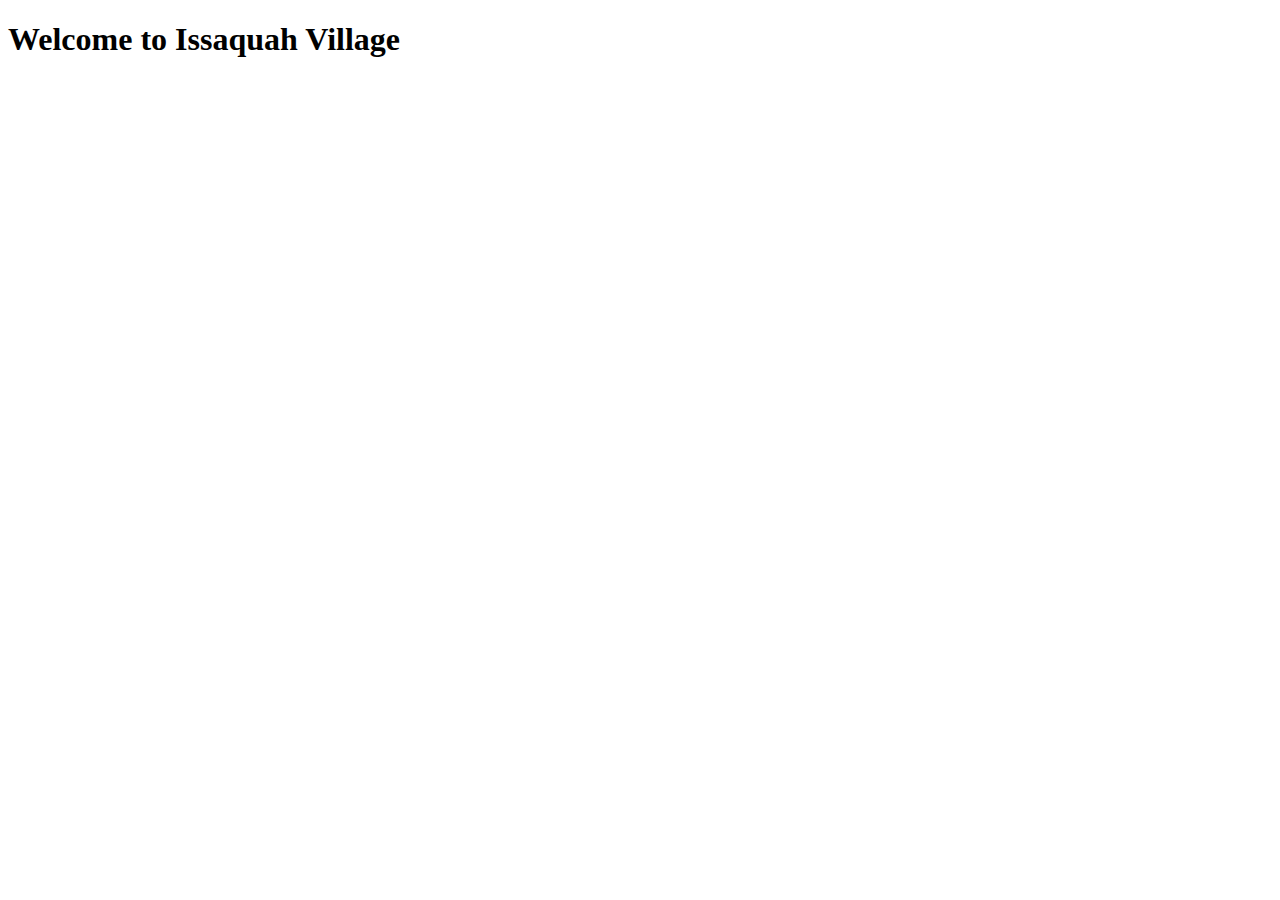
==== index.htm @ 451b54b4 "Create index.htm" ====
<!DOCTYPE html>
<html lang="en">
  <head>
    <meta charset="UTF-8">
    <meta name="viewport" content="width=device-width, initial-scale=1.0">
    <meta http-equiv="X-UA-Compatible" content="ie=edge">
    <title>Issaquah Village Home Owners</title>
    <link rel="stylesheet" href="./style.css">
    <link rel="icon" href="./favicon.ico" type="image/x-icon">
  </head>
  <body>
    <main>
        <h1>Welcome to Issaquah Village</h1>  
    </main>
	<script src="index.js"></script>
  </body>
</html>
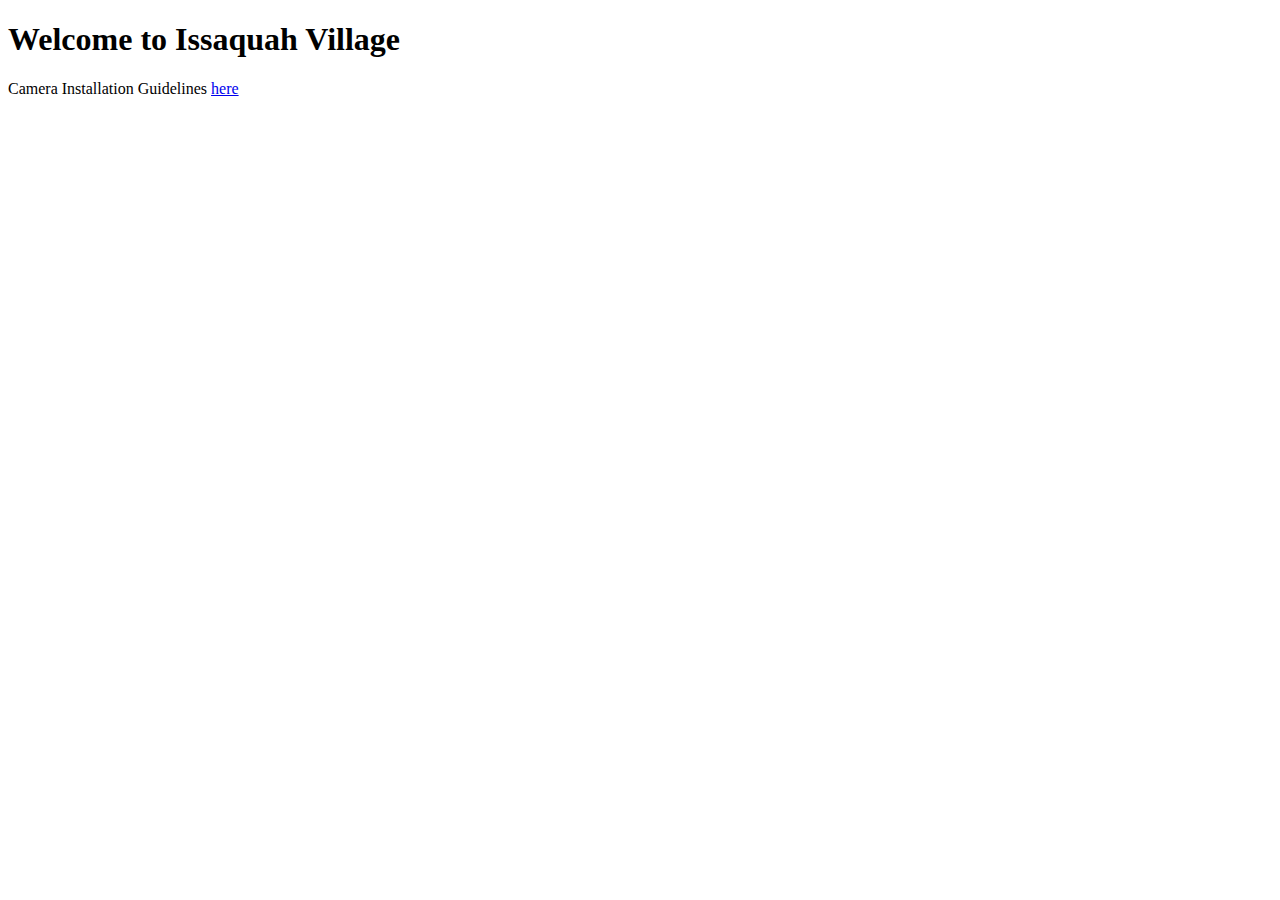
==== commit 5de29d39: "Update index.htm" ====
--- a/index.htm
+++ b/index.htm
@@ -13,5 +13,7 @@
         <h1>Welcome to Issaquah Village</h1>  
     </main>
 	<script src="index.js"></script>
+  Camera Installation Guidelines <a href="camerainstallation.htm">here</a> 
+
   </body>
 </html>
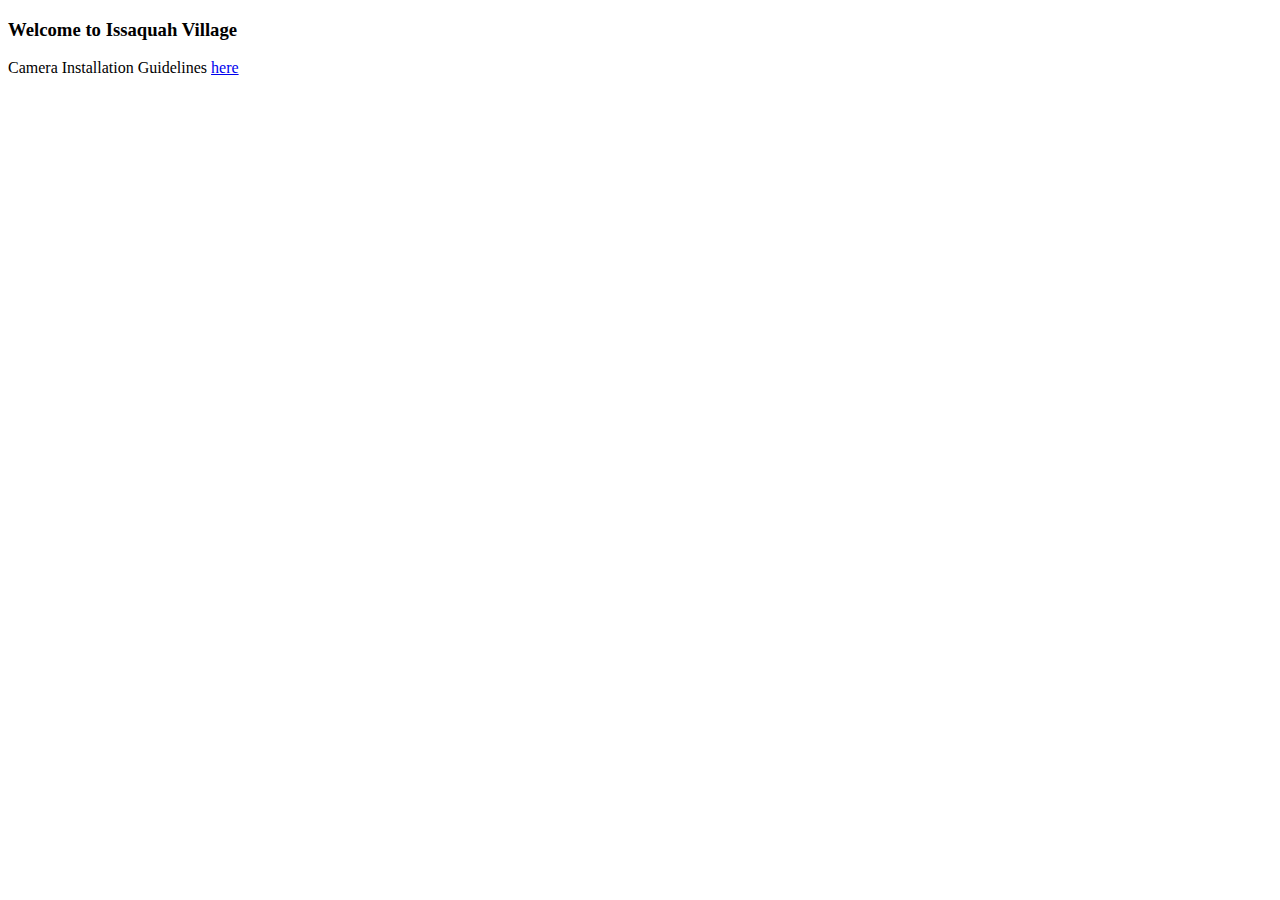
==== commit 2f3b726c: "Update index.htm" ====
--- a/index.htm
+++ b/index.htm
@@ -10,7 +10,7 @@
   </head>
   <body>
     <main>
-        <h1>Welcome to Issaquah Village</h1>  
+        <h3>Welcome to Issaquah Village</h3>  
     </main>
 	<script src="index.js"></script>
   Camera Installation Guidelines <a href="camerainstallation.htm">here</a> 
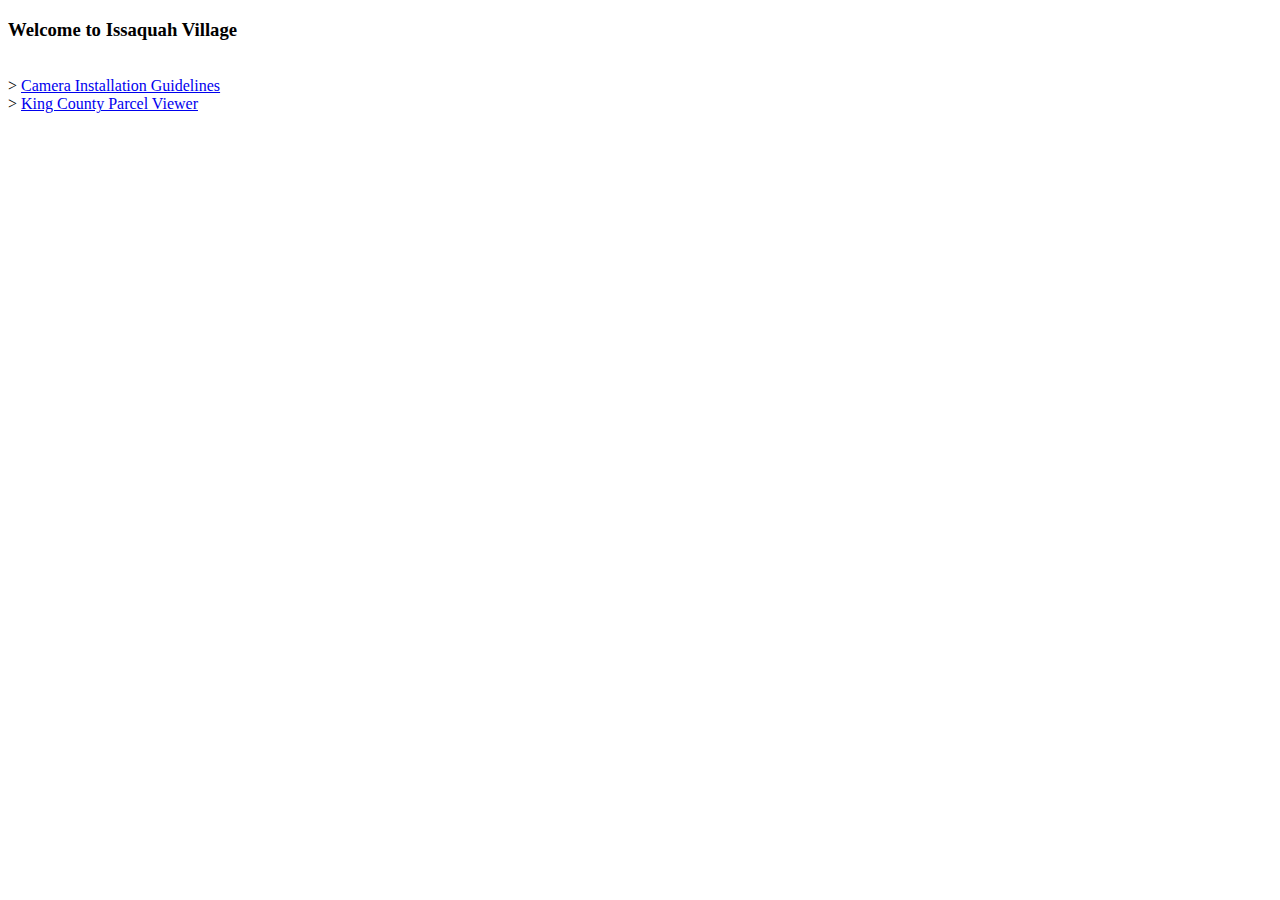
==== commit 670fa741: "Update index.htm" ====
--- a/index.htm
+++ b/index.htm
@@ -13,7 +13,7 @@
         <h3>Welcome to Issaquah Village</h3>  
     </main>
 	<script src="index.js"></script>
-  Camera Installation Guidelines <a href="camerainstallation.htm">here</a> 
-
+  <br>> <a href="camerainstallation.htm">Camera Installation Guidelines </a> 
+  <br>> <a href="https://blue.kingcounty.com/Assessor/eRealProperty/Dashboard.aspx?ParcelNbr=3630500000">King County Parcel Viewer</a> 
   </body>
 </html>
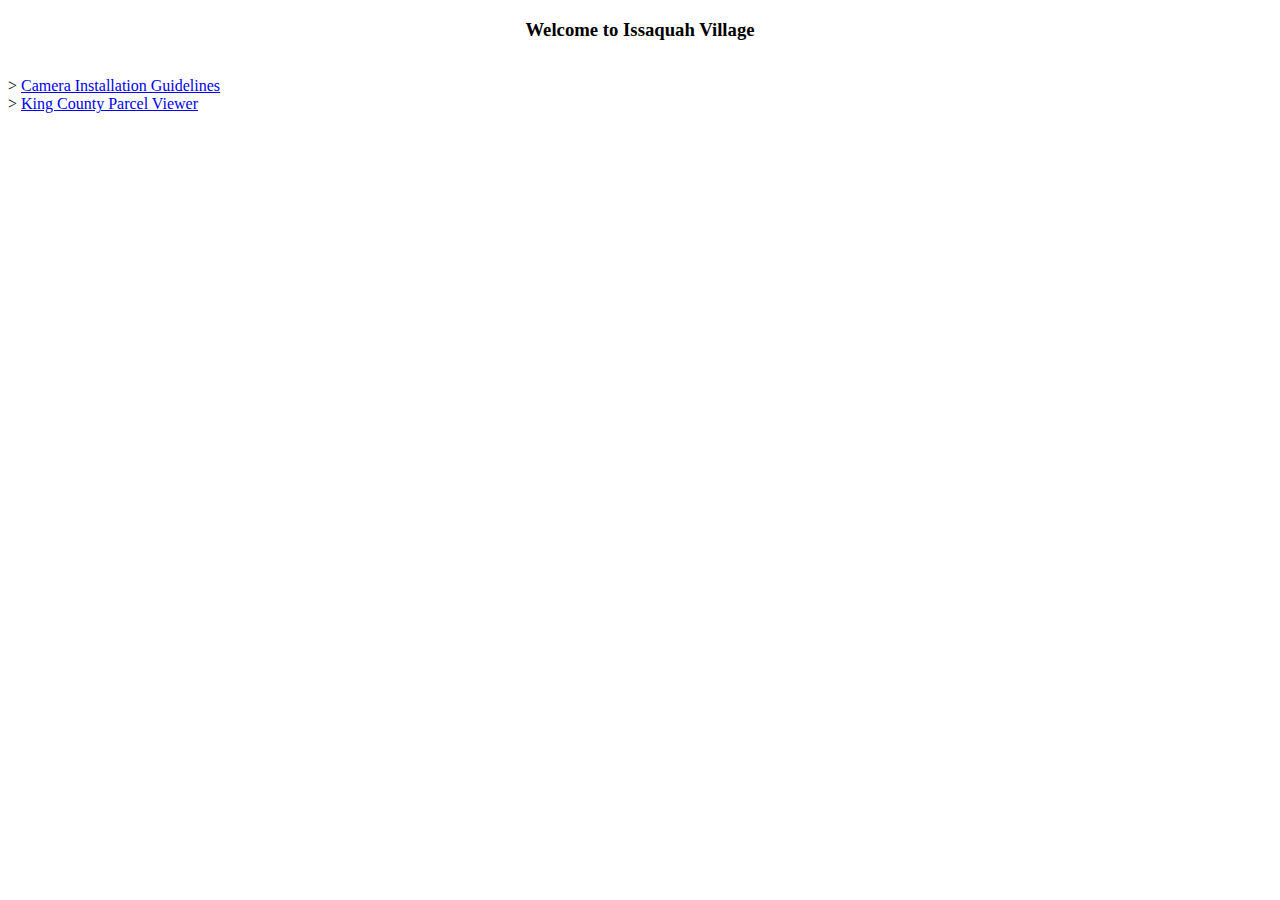
==== commit 312272fa: "Update index.htm" ====
--- a/index.htm
+++ b/index.htm
@@ -5,8 +5,10 @@
     <meta name="viewport" content="width=device-width, initial-scale=1.0">
     <meta http-equiv="X-UA-Compatible" content="ie=edge">
     <title>Issaquah Village Home Owners</title>
+    <base target="_blank" rel="noopener noreferrer">
     <link rel="stylesheet" href="./style.css">
     <link rel="icon" href="./favicon.ico" type="image/x-icon">
+    <style> h3 {text-align: center;} </style>
   </head>
   <body>
     <main>
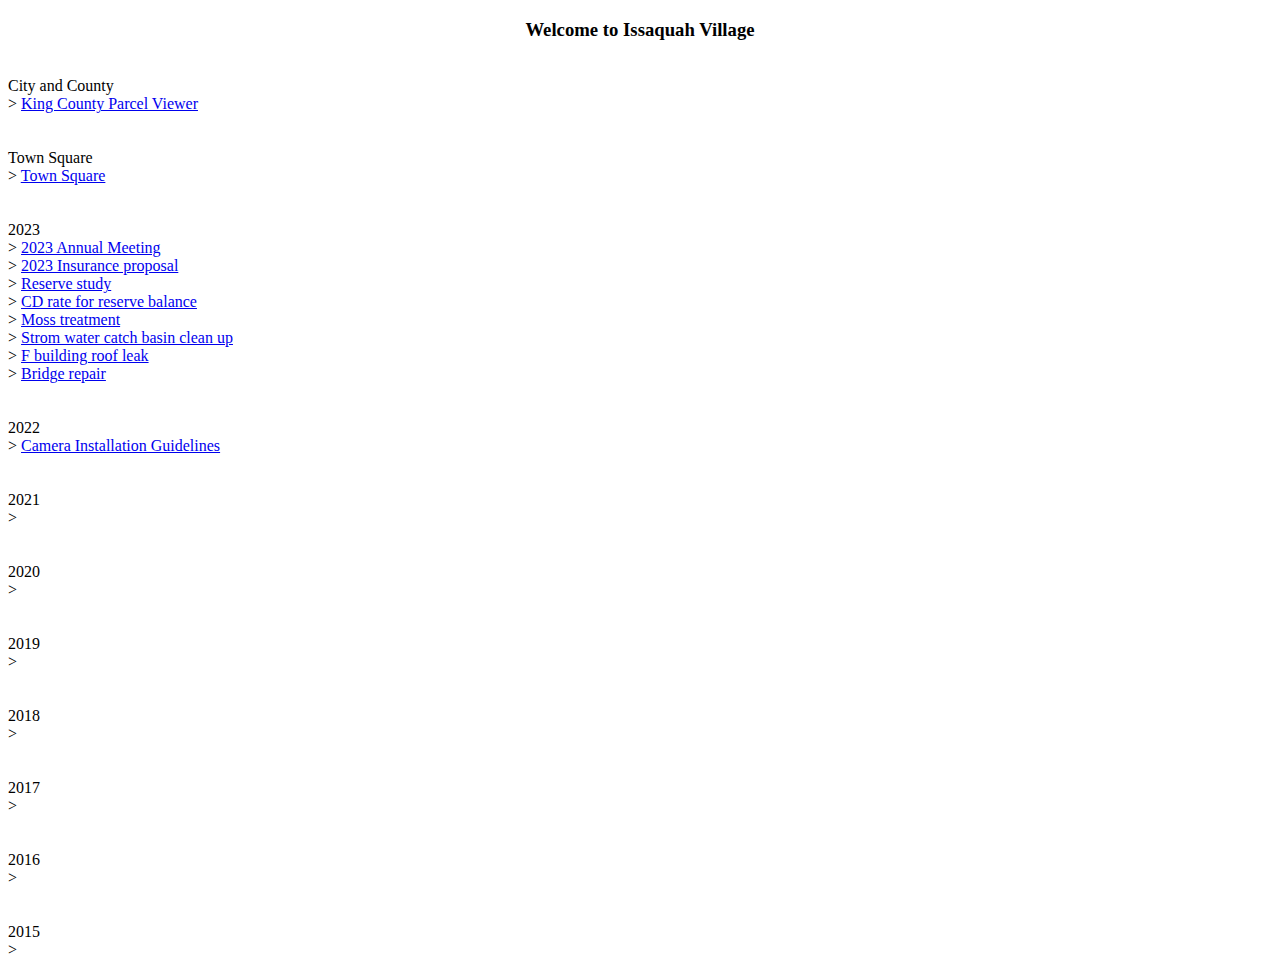
==== commit c1e5ffcf: "Update index.htm" ====
--- a/index.htm
+++ b/index.htm
@@ -15,7 +15,54 @@
         <h3>Welcome to Issaquah Village</h3>  
     </main>
 	<script src="index.js"></script>
-  <br>> <a href="camerainstallation.htm">Camera Installation Guidelines </a> 
-  <br>> <a href="https://blue.kingcounty.com/Assessor/eRealProperty/Dashboard.aspx?ParcelNbr=3630500000">King County Parcel Viewer</a> 
+	<br> <label>City and County</label>
+	<br>> <a href="https://blue.kingcounty.com/Assessor/eRealProperty/Dashboard.aspx?ParcelNbr=3630500000">King County Parcel Viewer</a>
+	<br>
+	<br>
+	<br> <label>Town Square</label>	
+	<br>> <a href="https://app.townsq.io/w/5a5639f0bade922058c7c76c/home">Town Square</a>
+	<br>
+	<br>
+	<br> <label>2023</label>
+	<br>> <a href="https://github.com/issaquahvillage/docs/tree/main/2023/annual_meeting">2023 Annual Meeting</a>
+    <br>> <a href="https://github.com/issaquahvillage/docs/tree/main/2023/insurance">2023 Insurance proposal</a>
+    <br>> <a href="https://github.com/issaquahvillage/docs/tree/main/2023/reservestudy">Reserve study</a>
+    <br>> <a href="https://github.com/issaquahvillage/docs/tree/main/2023/cd">CD rate for reserve balance</a>
+    <br>> <a href="https://github.com/issaquahvillage/docs/tree/main/2023/moss_treatment">Moss treatment</a>
+    <br>> <a href="https://github.com/issaquahvillage/docs/tree/main/2023/StormwaterCatchBasin">Strom water catch basin clean up</a>
+    <br>> <a href="https://github.com/issaquahvillage/docs/tree/main/2023/F_roof_leak">F building roof leak</a> 
+    <br>> <a href="https://github.com/issaquahvillage/docs/tree/main/2023/bridge_repair">Bridge repair</a> 
+    <br>
+    <br> 
+    <br> <label>2022</label>
+    <br>> <a href="camerainstallation.htm">Camera Installation Guidelines </a>  
+    <br>
+    <br> 
+    <br> <label>2021</label>
+    <br>> <a href=""></a> 
+    <br>
+    <br> 
+    <br> <label>2020</label>
+    <br>> <a href=""></a> 
+    <br>
+    <br> 
+    <br> <label>2019</label>
+    <br>> <a href=""></a> 
+    <br>
+    <br> 
+    <br> <label>2018</label>
+    <br>> <a href=""></a> 
+    <br>
+    <br> 
+    <br> <label>2017</label>
+    <br>> <a href=""></a> 
+    <br>
+    <br> 
+    <br> <label>2016</label>
+    <br>> <a href=""></a> 
+    <br>
+    <br> 
+    <br> <label>2015</label>
+    <br>> <a href=""></a> 
   </body>
 </html>
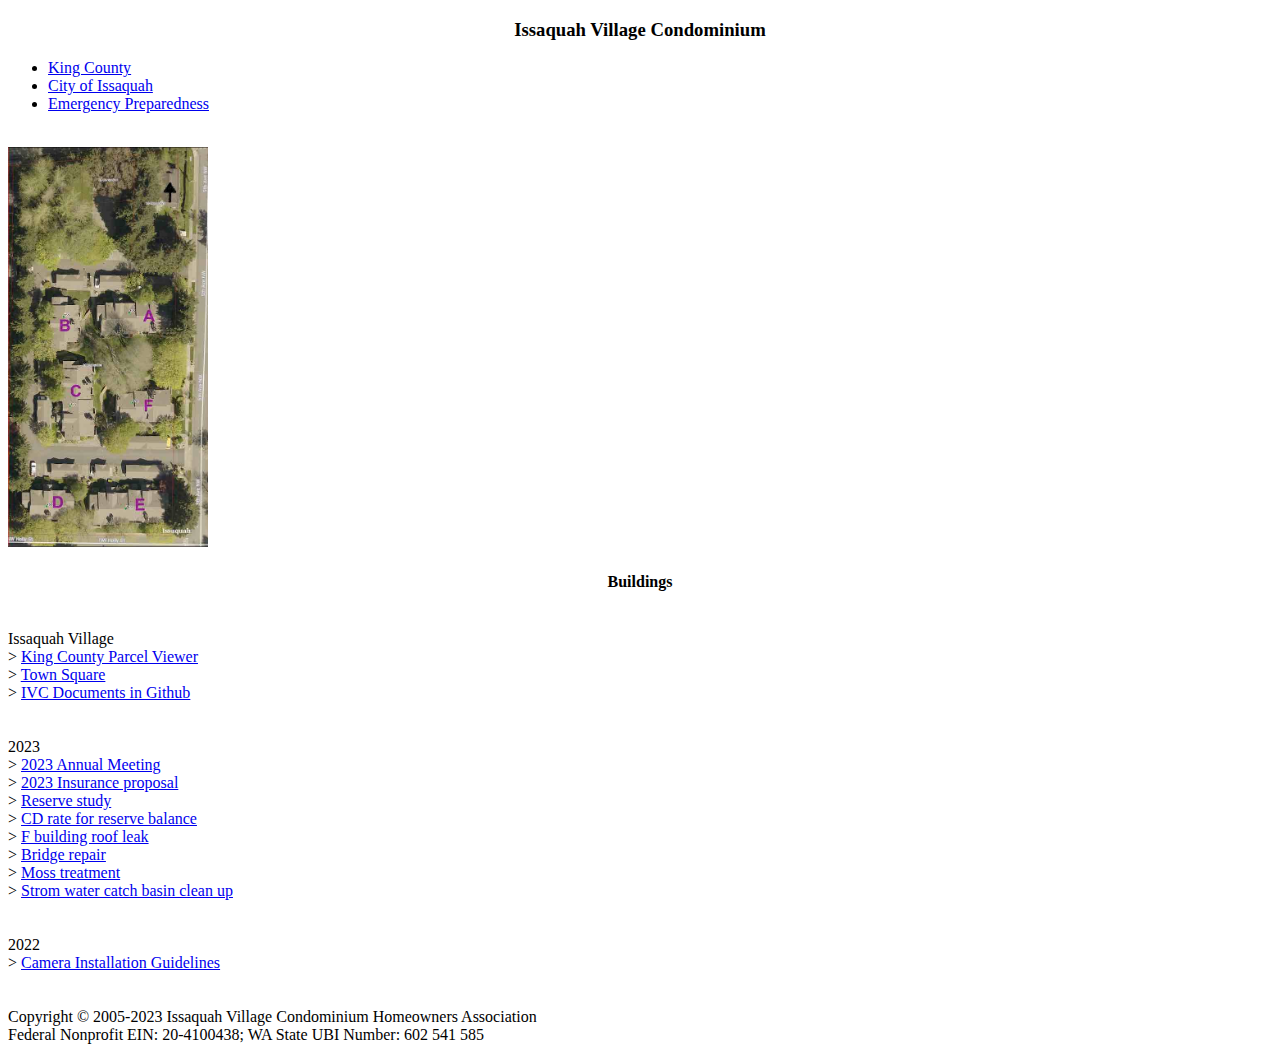
==== commit f3ac684c: "Update index.htm" ====
--- a/index.htm
+++ b/index.htm
@@ -4,65 +4,64 @@
     <meta charset="UTF-8">
     <meta name="viewport" content="width=device-width, initial-scale=1.0">
     <meta http-equiv="X-UA-Compatible" content="ie=edge">
-    <title>Issaquah Village Home Owners</title>
-    <base target="_blank" rel="noopener noreferrer">
+    <title>Issaquah Village Condominium Homeowners Association Portal</title>
+    <!--base target="_blank" rel="noopener noreferrer"-->
     <link rel="stylesheet" href="./style.css">
     <link rel="icon" href="./favicon.ico" type="image/x-icon">
-    <style> h3 {text-align: center;} </style>
+    <style> h4 {text-align: center;} </style>
   </head>
   <body>
-    <main>
-        <h3>Welcome to Issaquah Village</h3>  
-    </main>
-	<script src="index.js"></script>
-	<br> <label>City and County</label>
-	<br>> <a href="https://blue.kingcounty.com/Assessor/eRealProperty/Dashboard.aspx?ParcelNbr=3630500000">King County Parcel Viewer</a>
-	<br>
-	<br>
-	<br> <label>Town Square</label>	
-	<br>> <a href="https://app.townsq.io/w/5a5639f0bade922058c7c76c/home">Town Square</a>
-	<br>
-	<br>
-	<br> <label>2023</label>
-	<br>> <a href="https://github.com/issaquahvillage/docs/tree/main/2023/annual_meeting">2023 Annual Meeting</a>
-    <br>> <a href="https://github.com/issaquahvillage/docs/tree/main/2023/insurance">2023 Insurance proposal</a>
-    <br>> <a href="https://github.com/issaquahvillage/docs/tree/main/2023/reservestudy">Reserve study</a>
-    <br>> <a href="https://github.com/issaquahvillage/docs/tree/main/2023/cd">CD rate for reserve balance</a>
-    <br>> <a href="https://github.com/issaquahvillage/docs/tree/main/2023/moss_treatment">Moss treatment</a>
-    <br>> <a href="https://github.com/issaquahvillage/docs/tree/main/2023/StormwaterCatchBasin">Strom water catch basin clean up</a>
-    <br>> <a href="https://github.com/issaquahvillage/docs/tree/main/2023/F_roof_leak">F building roof leak</a> 
-    <br>> <a href="https://github.com/issaquahvillage/docs/tree/main/2023/bridge_repair">Bridge repair</a> 
-    <br>
-    <br> 
-    <br> <label>2022</label>
-    <br>> <a href="camerainstallation.htm">Camera Installation Guidelines </a>  
-    <br>
-    <br> 
-    <br> <label>2021</label>
-    <br>> <a href=""></a> 
-    <br>
-    <br> 
-    <br> <label>2020</label>
-    <br>> <a href=""></a> 
-    <br>
-    <br> 
-    <br> <label>2019</label>
-    <br>> <a href=""></a> 
-    <br>
-    <br> 
-    <br> <label>2018</label>
-    <br>> <a href=""></a> 
-    <br>
-    <br> 
-    <br> <label>2017</label>
-    <br>> <a href=""></a> 
-    <br>
-    <br> 
-    <br> <label>2016</label>
-    <br>> <a href=""></a> 
-    <br>
-    <br> 
-    <br> <label>2015</label>
-    <br>> <a href=""></a> 
+    <script src="index.js"></script>
+    <main></main>
+    <div class="container">
+      <div class="header"><h3 align="center">Issaquah Village Condominium</h3></div>
+      
+      <div class="d-flex">
+        <div id="idleft" class="leftpane">
+        <div class="">
+          <ul class="">
+            <li><a href="https://kingcounty.gov/en/" text-align="center">King County</a>
+            <li><a href="https://www.issaquahwa.gov/" text-align="center">City of Issaquah</a>
+            <li><a href="./prepare.htm" target="idmiddle" text-align="center">Emergency Preparedness</a>
+          </ul>
+          <br> <img src="img/755top.jpg" alt="Issaquah Village Building" style="width:200px;height:400px;">
+          <h4>Buildings</h4>
+          <p></p>
+        </div>
+      </div>
+
+        <div id="idmiddle" class="middlepane">
+        <div class="">
+          <p></p>
+          <br> <label>Issaquah Village</label>      
+          <br>> <a href="https://blue.kingcounty.com/Assessor/eRealProperty/Detail.aspx?ParcelNbr=3630500000">King County Parcel Viewer</a>
+          <br>> <a href="https://app.townsq.io/w/5a5639f0bade922058c7c76c/home">Town Square</a>
+          <br>> <a href="https://github.com/issaquahvillage/docs/tree/main">IVC Documents in Github</a>
+          <br>
+          <br>
+          <br> <label>2023</label>
+          <br>> <a href="https://github.com/issaquahvillage/docs/tree/main/2023/annual_meeting">2023 Annual Meeting</a>
+          <br>> <a href="https://github.com/issaquahvillage/docs/tree/main/2023/insurance">2023 Insurance proposal</a>
+          <br>> <a href="https://github.com/issaquahvillage/docs/tree/main/2023/reservestudy">Reserve study</a>
+          <br>> <a href="https://github.com/issaquahvillage/docs/tree/main/2023/cd">CD rate for reserve balance</a>
+          <br>> <a href="https://github.com/issaquahvillage/docs/tree/main/2023/F_roof_leak">F building roof leak</a> 
+          <br>> <a href="https://github.com/issaquahvillage/docs/tree/main/2023/bridge_repair">Bridge repair</a> 
+          <br>> <a href="https://github.com/issaquahvillage/docs/tree/main/2023/moss_treatment">Moss treatment</a>
+          <br>> <a href="https://github.com/issaquahvillage/docs/tree/main/2023/StormwaterCatchBasin">Strom water catch basin clean up</a>
+          <br>
+          <br> 
+          <br> <label>2022</label>
+          <br>> <a href="camerainstallation.htm">Camera Installation Guidelines </a>  
+          <br>
+          <br> 
+        </div>
+      </div>
+        <!--div class="rightpane"></div-->
+      </div>
+      <div class="footer">          
+        <br>Copyright © 2005-2023 Issaquah Village Condominium Homeowners Association
+        <br> Federal Nonprofit EIN: 20-4100438; WA State UBI Number: 602 541 585 
+      </div>    
+    </div>
   </body>
 </html>
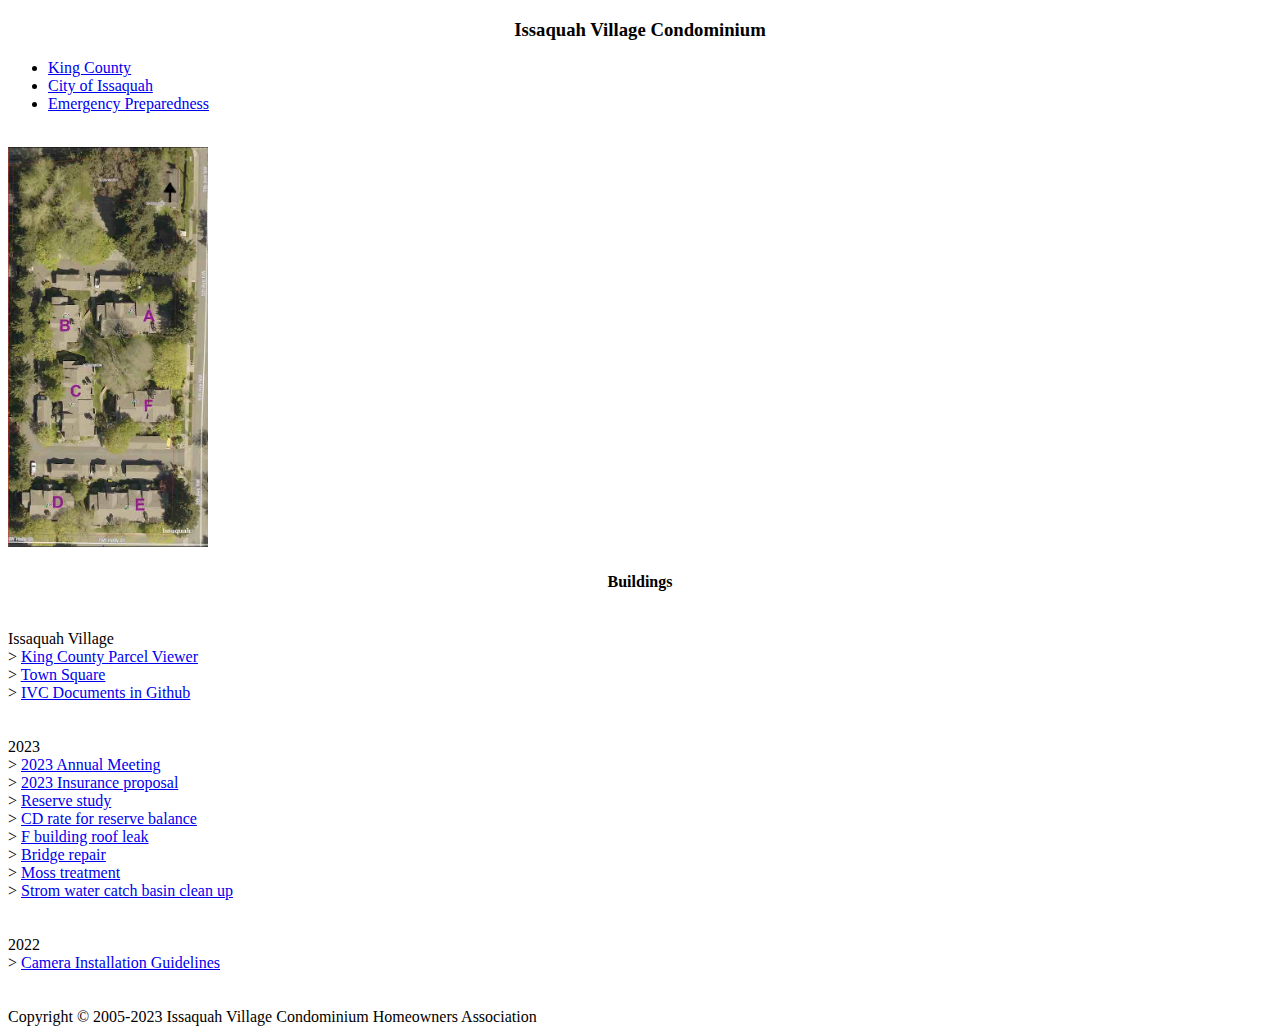
==== commit 3bcf6f08: "Update index.htm" ====
--- a/index.htm
+++ b/index.htm
@@ -60,7 +60,6 @@
       </div>
       <div class="footer">          
         <br>Copyright © 2005-2023 Issaquah Village Condominium Homeowners Association
-        <br> Federal Nonprofit EIN: 20-4100438; WA State UBI Number: 602 541 585 
       </div>    
     </div>
   </body>
